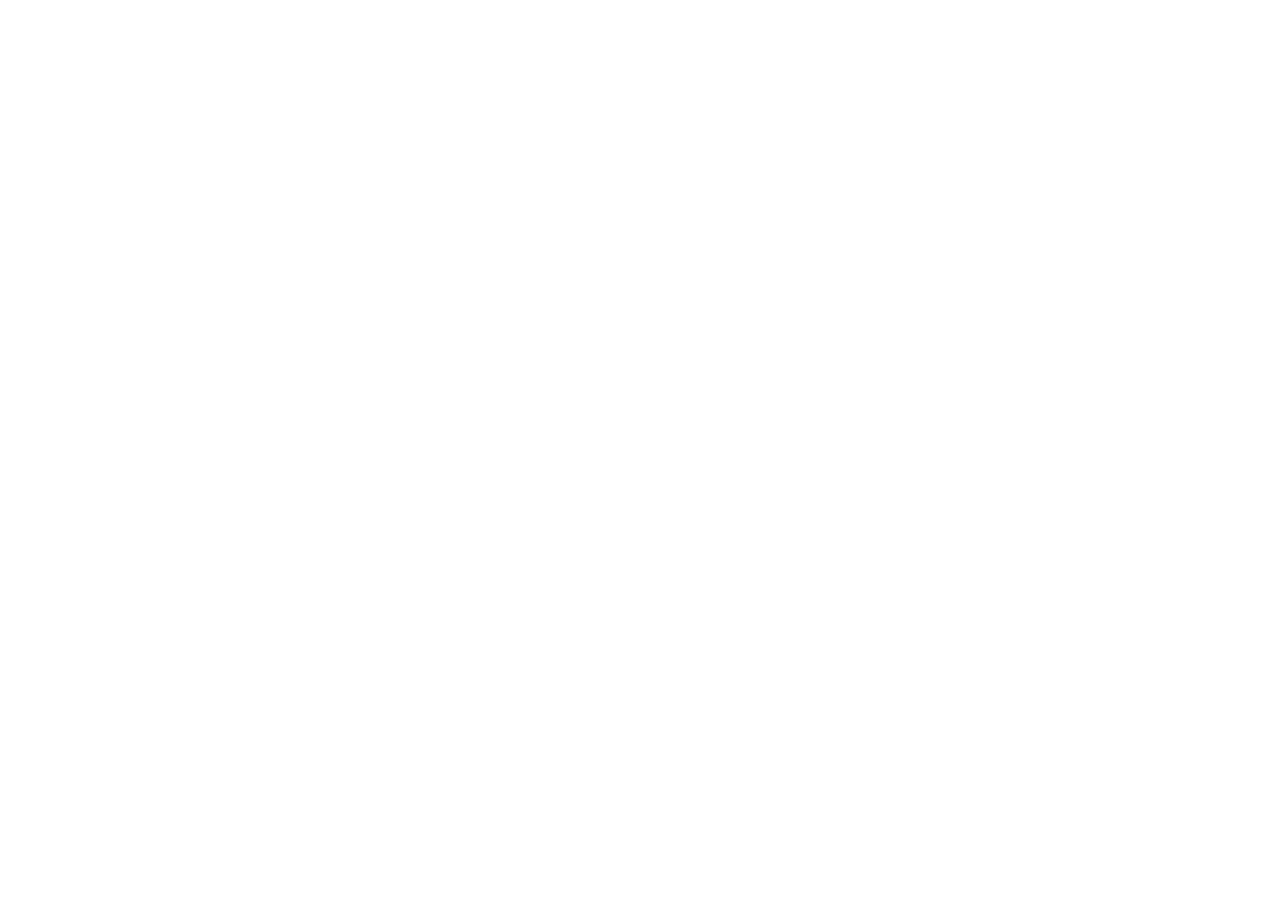
==== Resume.html @ 215df779 "Create Resume.html" ====
<!DOCTYPE html>
<html lang="en">
<head>
    <meta charset="UTF-8">
    <meta name="viewport" content="width=device-width, initial-scale=1.0">
    <title>Resume26</title>
</head>
<body>
    
</body>
</html>
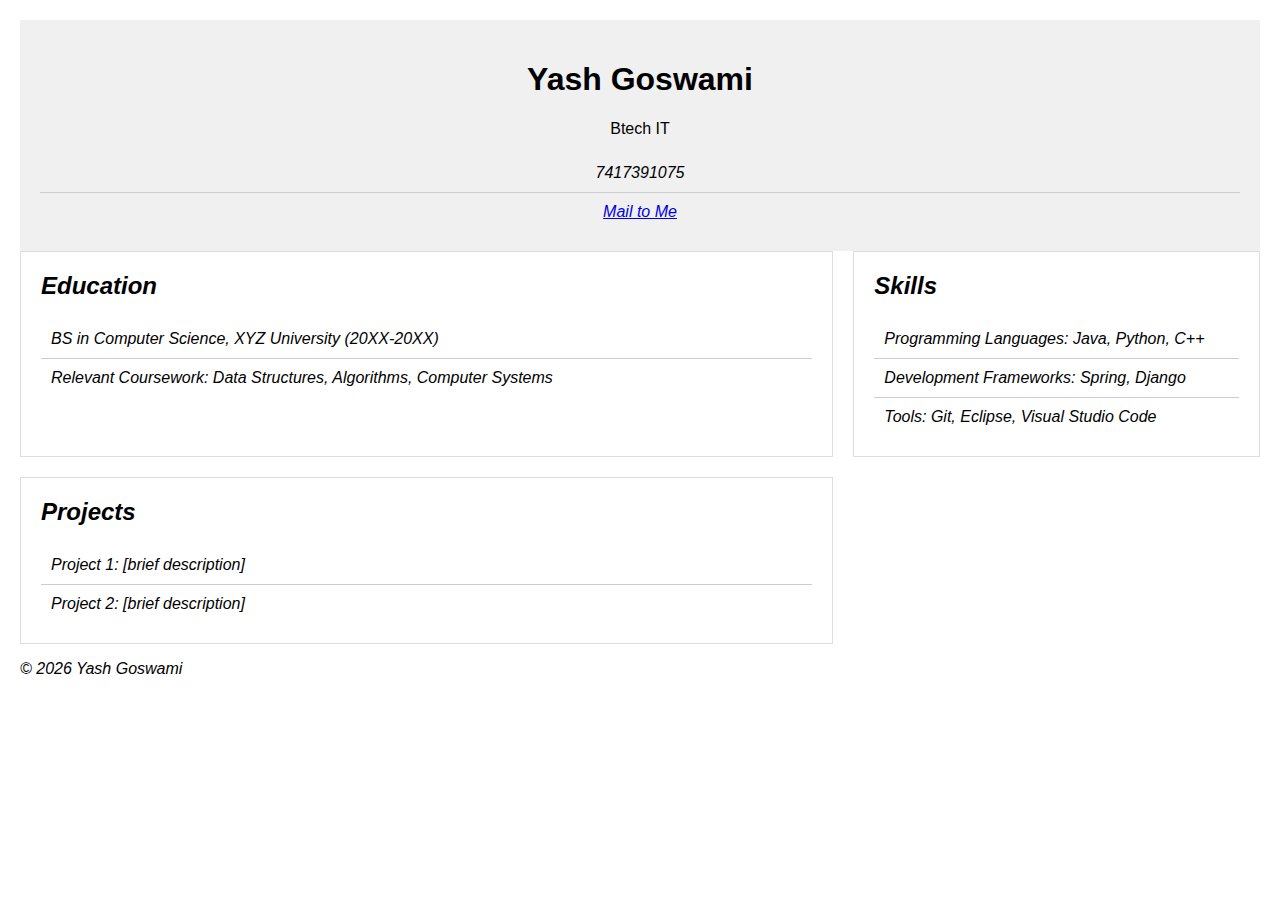
==== commit fdcfbb12: "Resume26" ====
--- a/Resume.html
+++ b/Resume.html
@@ -1,11 +1,51 @@
 <!DOCTYPE html>
-<html lang="en">
+<html>
 <head>
-    <meta charset="UTF-8">
-    <meta name="viewport" content="width=device-width, initial-scale=1.0">
-    <title>Resume26</title>
+    <title>Resume</title>
+    <link rel="stylesheet" href="cssR.css">
+    <script src="resume.js"></script>
 </head>
 <body>
-    
+    <!-- Header Section -->
+    <header>
+        <h1>Yash Goswami</h1>
+        <p>Btech IT </p>
+        <ul>
+            <li><i class="fa fa-phone">7417391075</li>
+            <li><i class="fa fa-envelope"></i> <a href="mailto:guravkumar41@gmail.com">Mail to Me</a></li>
+        </ul>
+    </header>
+    <!-- Main Section -->
+    <main>
+        <!-- Education -->
+        <section>
+            <h2>Education</h2>
+            <ul>
+                <li>BS in Computer Science, XYZ University (20XX-20XX)</li>
+                <li>Relevant Coursework: Data Structures, Algorithms, Computer Systems</li>
+            </ul>
+        </section>
+        <!-- Skills -->
+        <section>
+            <h2>Skills</h2>
+            <ul>
+                <li>Programming Languages: Java, Python, C++</li>
+                <li>Development Frameworks: Spring, Django</li>
+                <li>Tools: Git, Eclipse, Visual Studio Code</li>
+            </ul>
+        </section>
+        <!-- Projects -->
+        <section>
+            <h2>Projects</h2>
+            <ul>
+                <li>Project 1: [brief description]</li>
+                <li>Project 2: [brief description]</li>
+            </ul>
+        </section>
+    </main>
+    <!-- Footer -->
+    <footer>
+        <p>&copy; 2026 Yash Goswami</p>
+    </footer>
 </body>
 </html>--- a/cssR.css
+++ b/cssR.css
@@ -0,0 +1,50 @@
+/* Global Styles */
+body {
+    font-family: Arial, sans-serif;
+    margin: 20px;
+}
+
+header {
+    background-color: #f0f0f0;
+    padding: 20px;
+    text-align: center;
+}
+
+main {
+    display: grid;
+    grid-template-columns: 2fr 1fr;
+    gap: 20px;
+}
+
+section {
+    background-color: #fff;
+    padding: 20px;
+    border: 1px solid #ddd;
+}
+
+h2 {
+    font-weight: bold;
+    margin-top: 0;
+}
+
+ul {
+    list-style: none;
+    padding: 0;
+    margin: 0;
+}
+
+li {
+    padding: 10px;
+    border-bottom: 1px solid #ccc;
+}
+
+li:last-child {
+    border-bottom: none;
+}
+
+/* Responsive Design */
+@media (max-width: 768px) {
+    main {
+        grid-template-columns: 1fr;
+    }
+}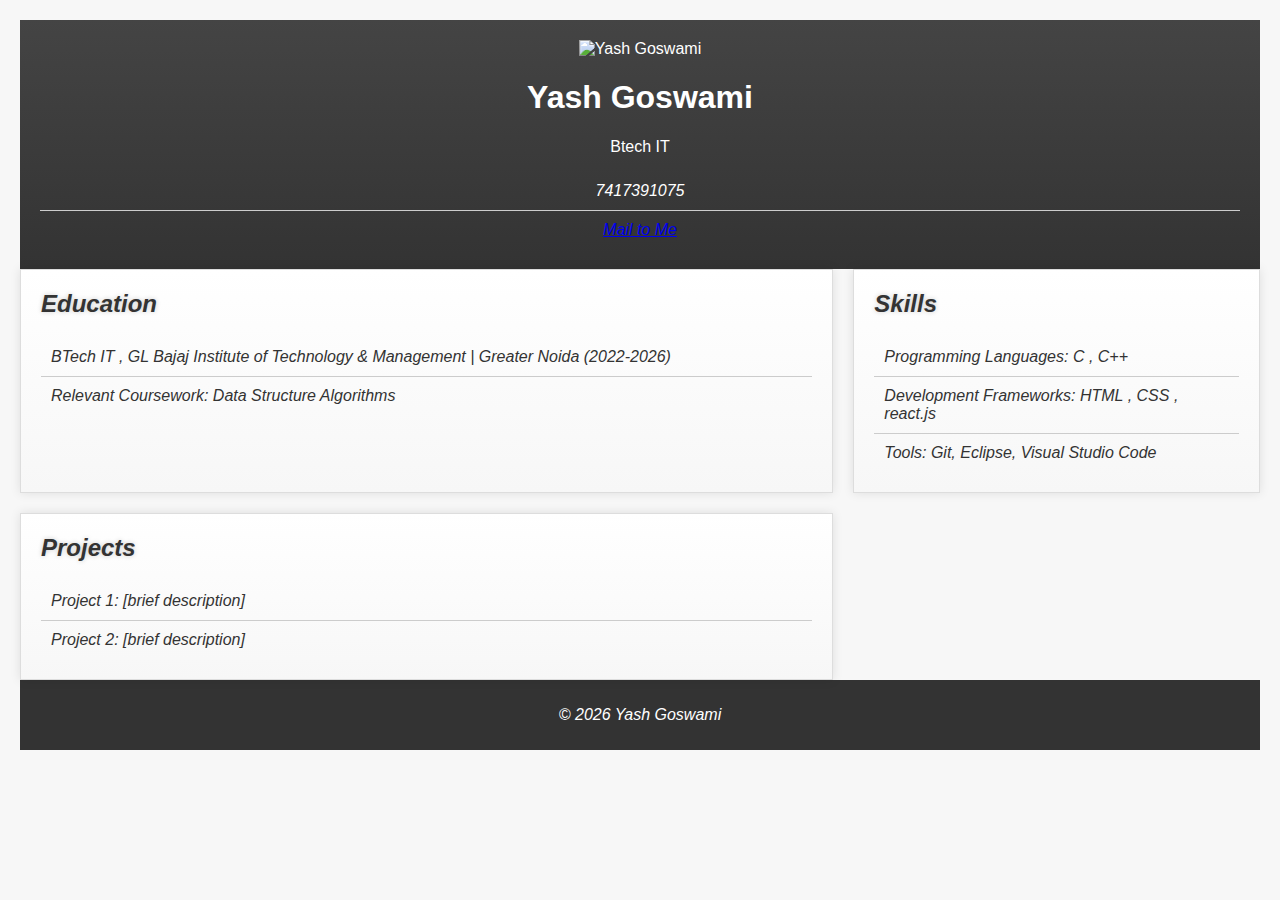
==== commit b0af6289: "details" ====
--- a/Resume.html
+++ b/Resume.html
@@ -8,6 +8,9 @@
 <body>
     <!-- Header Section -->
     <header>
+        <div class="photo-container">
+            <img src="photo.jpg" alt="Yash Goswami" class="photo">
+        </div>
         <h1>Yash Goswami</h1>
         <p>Btech IT </p>
         <ul>
@@ -21,16 +24,16 @@
         <section>
             <h2>Education</h2>
             <ul>
-                <li>BS in Computer Science, XYZ University (20XX-20XX)</li>
-                <li>Relevant Coursework: Data Structures, Algorithms, Computer Systems</li>
+                <li>BTech IT , GL Bajaj Institute of Technology & Management | Greater Noida (2022-2026)</li>
+                <li>Relevant Coursework: Data Structure Algorithms </li>
             </ul>
         </section>
         <!-- Skills -->
         <section>
             <h2>Skills</h2>
             <ul>
-                <li>Programming Languages: Java, Python, C++</li>
-                <li>Development Frameworks: Spring, Django</li>
+                <li>Programming Languages: C ,  C++</li>
+                <li>Development Frameworks: HTML , CSS , react.js</li>
                 <li>Tools: Git, Eclipse, Visual Studio Code</li>
             </ul>
         </section>
--- a/cssR.css
+++ b/cssR.css
@@ -2,12 +2,15 @@
 body {
     font-family: Arial, sans-serif;
     margin: 20px;
+    background-color: #f7f7f7;
+    color: #333;
 }
 
 header {
-    background-color: #f0f0f0;
+    background-color: #333;
     padding: 20px;
     text-align: center;
+    color: #fff;
 }
 
 main {
@@ -20,11 +23,13 @@
     background-color: #fff;
     padding: 20px;
     border: 1px solid #ddd;
+    box-shadow: 0 0 10px rgba(0, 0, 0, 0.1);
 }
 
 h2 {
     font-weight: bold;
     margin-top: 0;
+    color: #333;
 }
 
 ul {
@@ -47,4 +52,24 @@
     main {
         grid-template-columns: 1fr;
     }
+}
+
+/* Black and White Theme */
+header {
+    background-image: linear-gradient(to bottom, #444, #333);
+}
+
+section {
+    background-image: linear-gradient(to bottom, #fff, #f7f7f7);
+}
+
+h2 {
+    text-shadow: 0 0 5px rgba(0, 0, 0, 0.2);
+}
+
+footer {
+    background-color: #333;
+    padding: 10px;
+    text-align: center;
+    color: #fff;
 }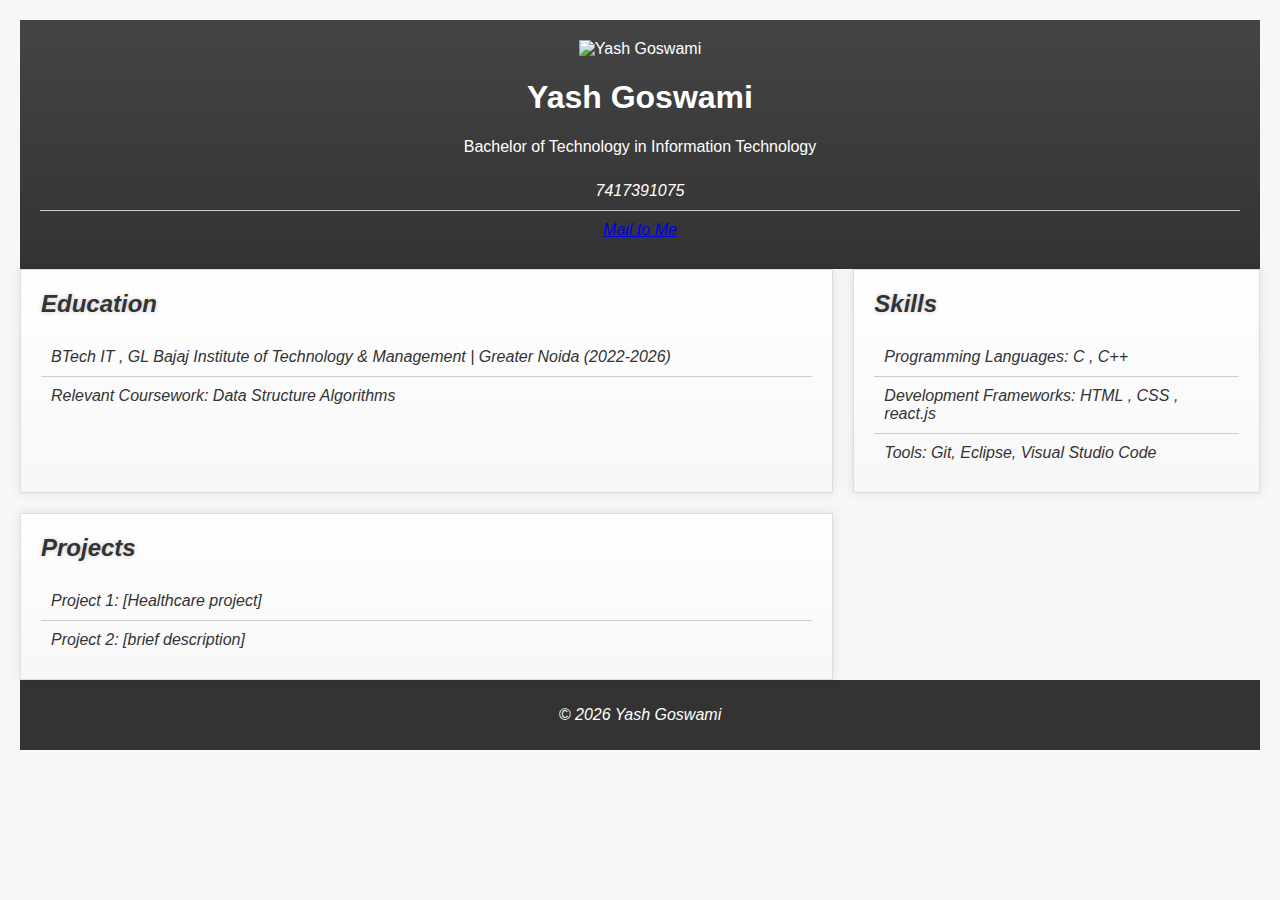
==== commit 56dd9d11: "Update Resume.html" ====
--- a/Resume.html
+++ b/Resume.html
@@ -12,10 +12,10 @@
             <img src="photo.jpg" alt="Yash Goswami" class="photo">
         </div>
         <h1>Yash Goswami</h1>
-        <p>Btech IT </p>
+        <p>Bachelor of Technology in Information Technology </p>
         <ul>
             <li><i class="fa fa-phone">7417391075</li>
-            <li><i class="fa fa-envelope"></i> <a href="mailto:guravkumar41@gmail.com">Mail to Me</a></li>
+            <li><i class="fa fa-envelope"></i> <a href="mailto:yashkumargoswami41@gmail.com">Mail to Me</a></li>
         </ul>
     </header>
     <!-- Main Section -->
@@ -41,7 +41,7 @@
         <section>
             <h2>Projects</h2>
             <ul>
-                <li>Project 1: [brief description]</li>
+                <li>Project 1: [Healthcare project]</li>
                 <li>Project 2: [brief description]</li>
             </ul>
         </section>
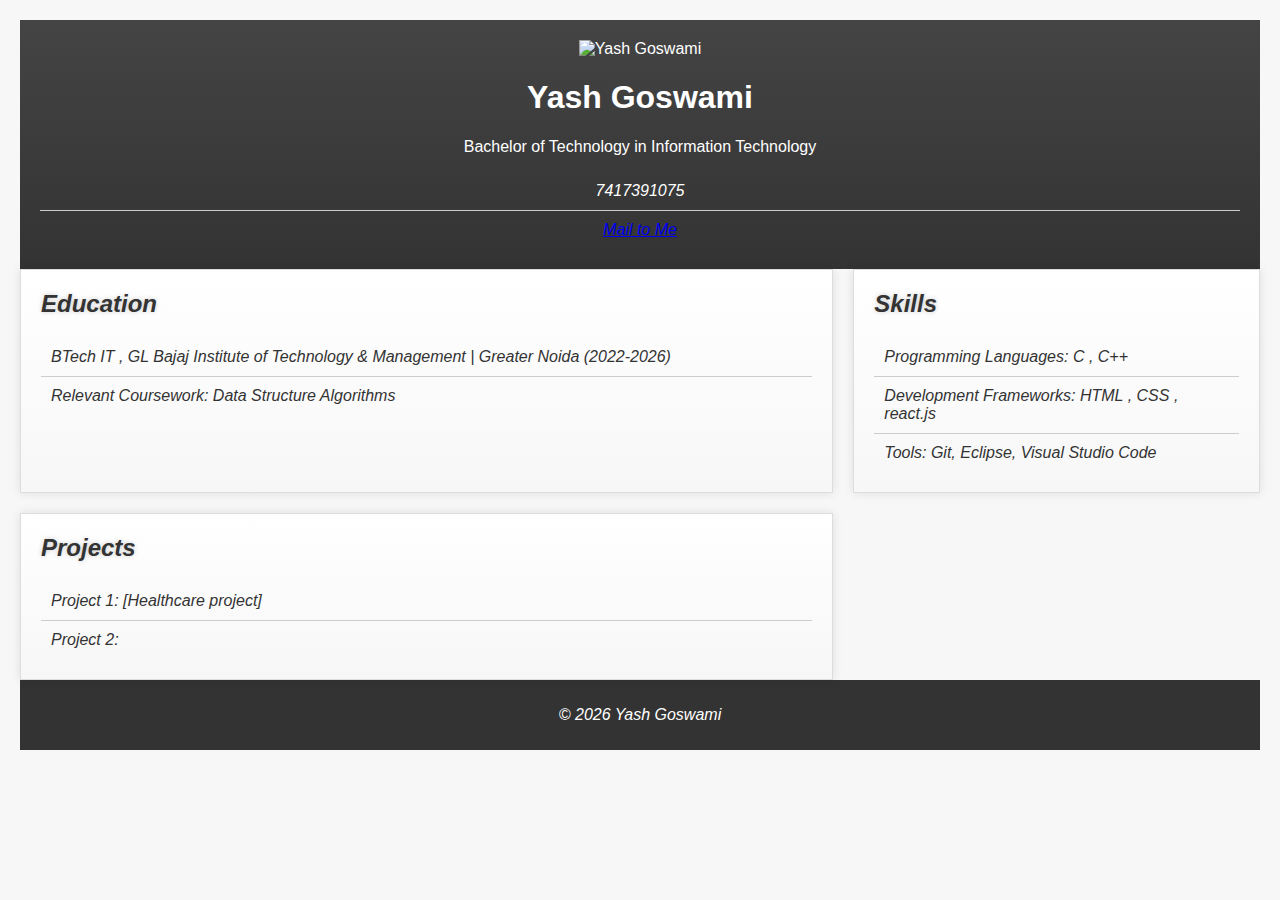
==== commit 1f983544: "Update Resume.html" ====
--- a/Resume.html
+++ b/Resume.html
@@ -9,7 +9,7 @@
     <!-- Header Section -->
     <header>
         <div class="photo-container">
-            <img src="photo.jpg" alt="Yash Goswami" class="photo">
+            <img src="https://www.gettyimages.com/photos/user-profile-picture" alt="Yash Goswami" class="photo">
         </div>
         <h1>Yash Goswami</h1>
         <p>Bachelor of Technology in Information Technology </p>
@@ -42,7 +42,7 @@
             <h2>Projects</h2>
             <ul>
                 <li>Project 1: [Healthcare project]</li>
-                <li>Project 2: [brief description]</li>
+                <li>Project 2: </li>
             </ul>
         </section>
     </main>
